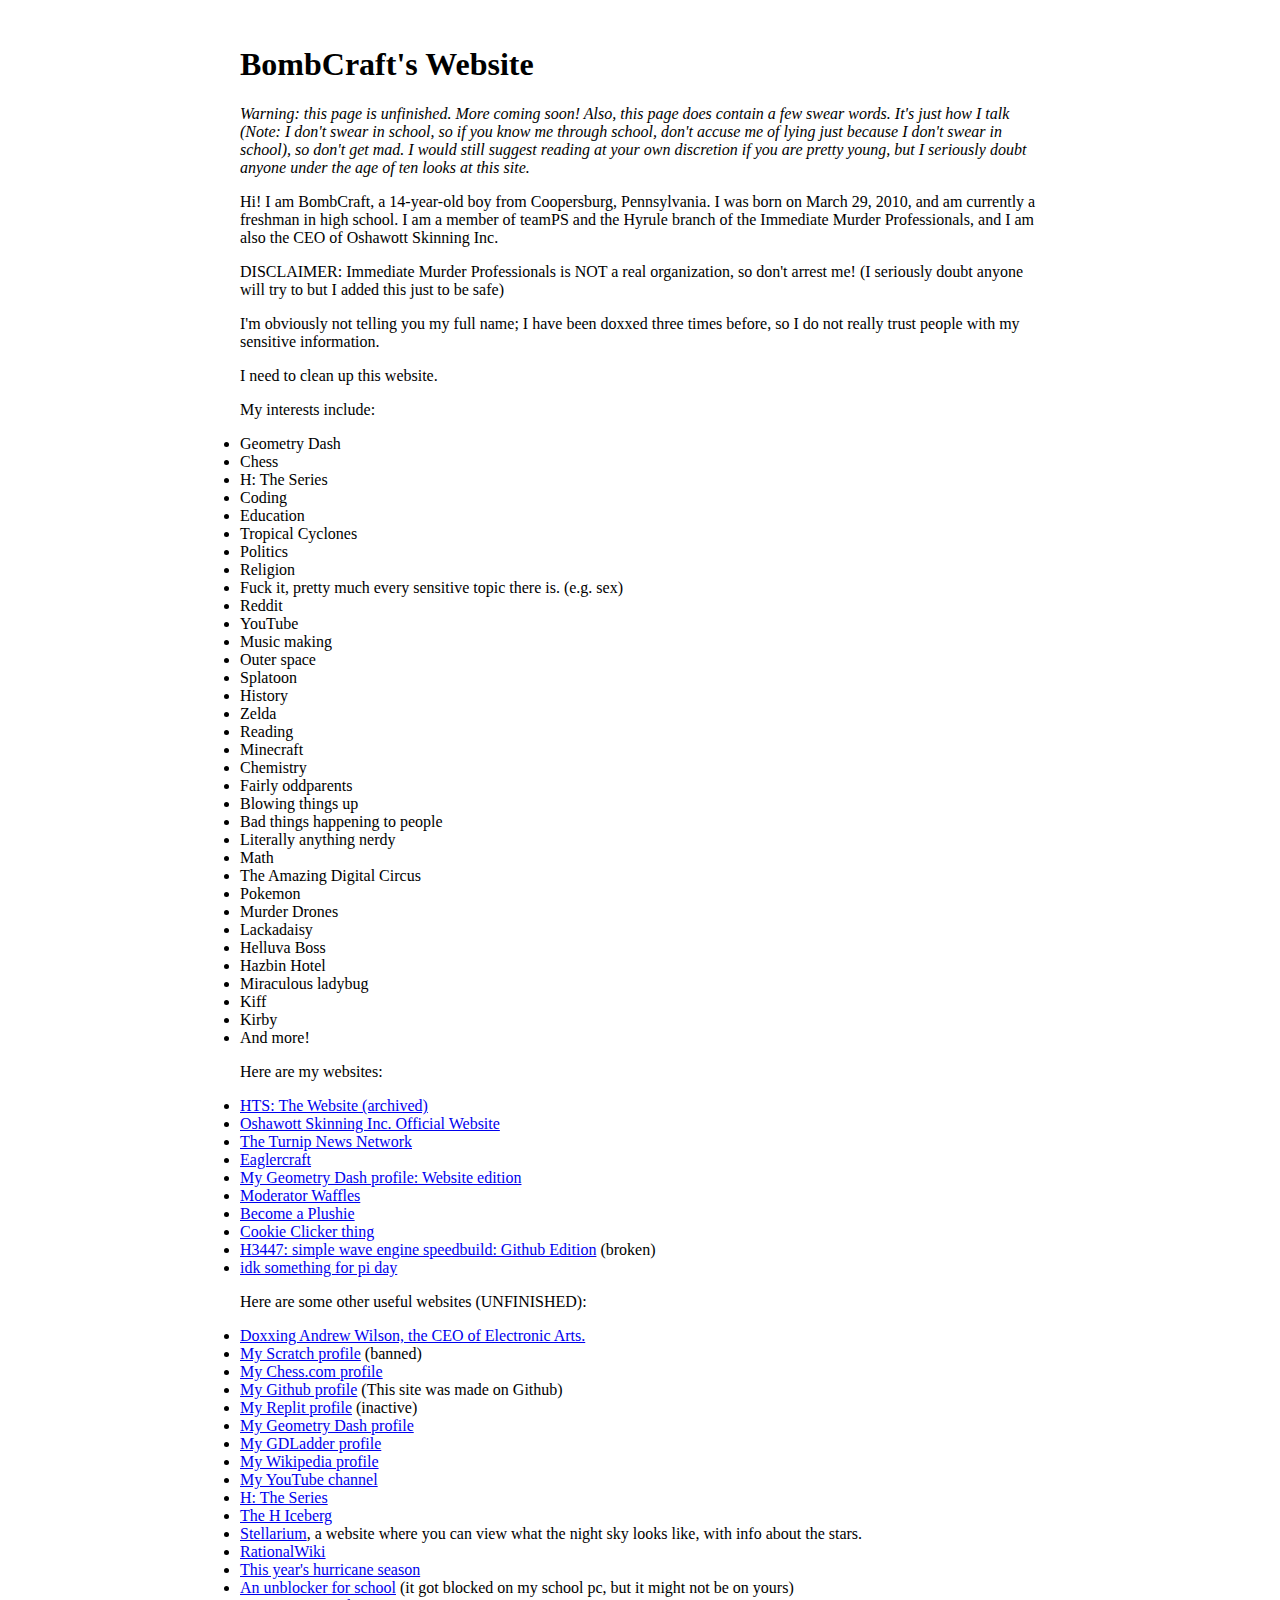
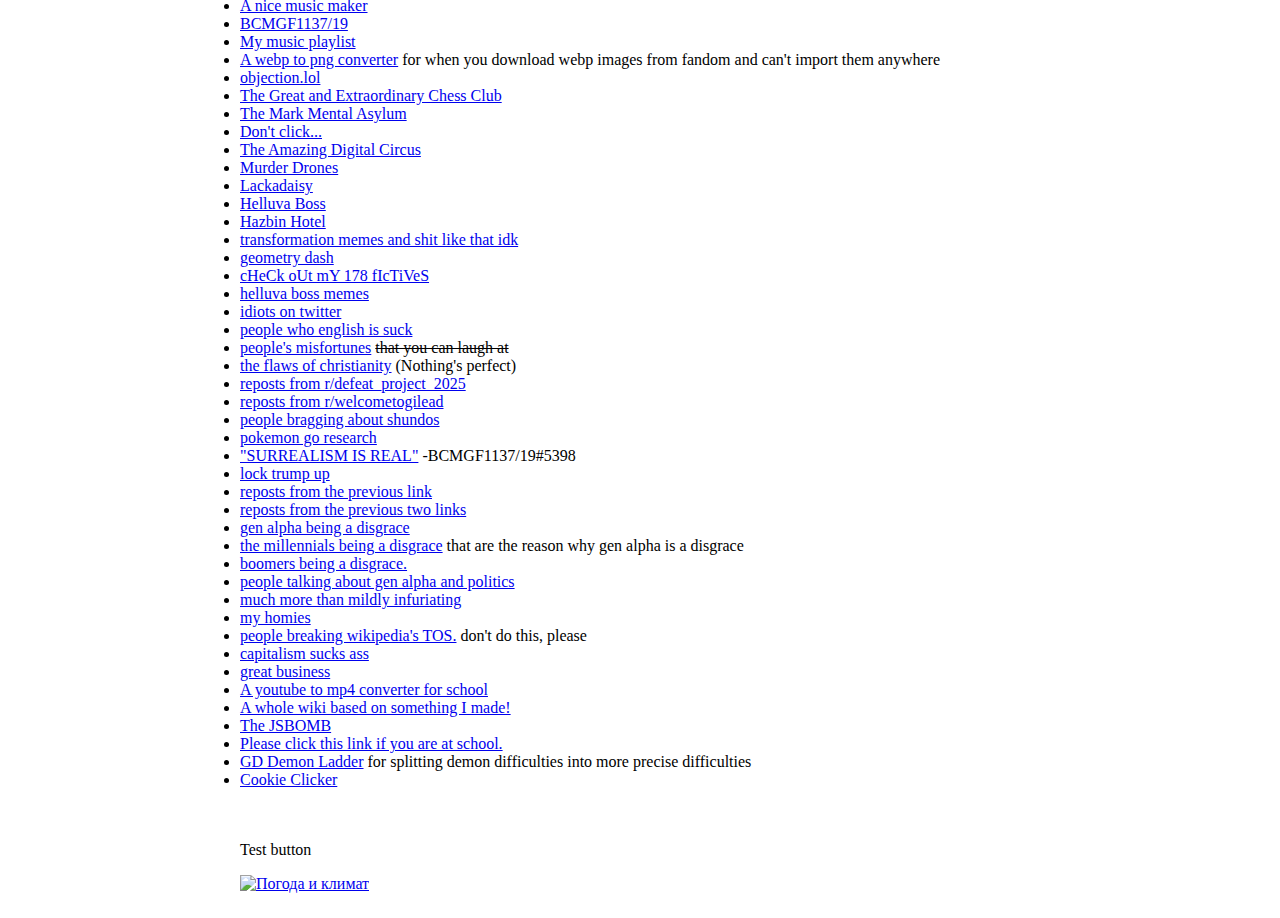
==== index.html @ 625ea3e3 "Update index.html" ====
<!DOCTYPE html>
<html>

<head>
  <meta charset="utf-8">
  <meta name="viewport" content="width=device-width">
  <title>BombCraft's Website</title>
  <link href="/style.css" rel="stylesheet" type="text/css" />
  <link rel="icon" href="/Background.png" />
  <script src="/script.js" defer></script>
</head>

<body>
  <div class='main'> 

    <h1>BombCraft's Website</h1>
    <p><i>Warning: this page is unfinished. More coming soon! Also, this page does contain a few swear words. It's just
        how I talk (Note: I don't swear in school, so if you know me through school, don't accuse me of lying just
        because I don't swear in school), so don't get mad. I would still suggest reading at your own discretion if you
        are pretty young, but I seriously doubt anyone under the age of ten looks at this site.</i></p>
    <p>Hi! I am BombCraft, a 14-year-old boy from Coopersburg, Pennsylvania. I was born on March 29, 2010, and am
      currently a freshman in high school. I am a member of teamPS and the Hyrule branch of the Immediate Murder
      Professionals, and I am also the CEO of Oshawott Skinning Inc.</p>
    <p>DISCLAIMER: Immediate Murder Professionals is NOT a real organization, so don't arrest me! (I seriously doubt
      anyone will try to but I added this just to be safe)</p>
    <p>I'm obviously not telling you my full name; I have been doxxed three times before, so I do not really trust
      people with my sensitive information.</p>
    <p>I need to clean up this website.</p>
    <p>My interests include:</p>
    <li>Geometry Dash</li>
    <li>Chess</li>
    <li>H: The Series</li>
    <li>Coding</li>
    <li>Education</li>
    <li>Tropical Cyclones</li>
    <li>Politics</li>
    <li>Religion</li>
    <li>Fuck it, pretty much every sensitive topic there is. (e.g. sex)</li>
    <li>Reddit</li>
    <li>YouTube</li>
    <li>Music making</li>
    <li>Outer space</li>
    <li>Splatoon</li>
    <li>History</li>
    <li>Zelda</li>
    <li>Reading</li>
    <li>Minecraft</li>
    <li>Chemistry</li>
    <li>Fairly oddparents</li>
    <li>Blowing things up</li>
    <li>Bad things happening to people</li>
    <li>Literally anything nerdy</li>
    <li>Math</li>
    <li>The Amazing Digital Circus</li>
    <li>Pokemon</li>
    <li>Murder Drones</li>
    <li>Lackadaisy</li>
    <li>Helluva Boss</li>
    <li>Hazbin Hotel</li>
    <li>Miraculous ladybug</li>
    <li>Kiff</li>
    <li>Kirby</li>
    <li>And more!</li>
    <p>Here are my websites:</p>
    <li><a href=https://immediatemurderprofessionals.github.io/HTS-The-Website>HTS: The Website (archived)</a></li>
    <li><a href=https://immediatemurderprofessionals.github.io/Oshawott-Skinning-Inc.-Official-Website>Oshawott Skinning Inc. Official Website</a></li>
    <li><a href=https://immediatemurderprofessionals.github.io/The-Turnip-News-Network>The Turnip News Network</a></li>
    <li><a href=https://immediatemurderprofessionals.github.io/Eaglercraft-Math-Game>Eaglercraft</a></li>
    <li><a href=https://immediatemurderprofessionals.github.io/My-Geometry-Dash-Profile>My Geometry Dash profile: Website edition</a></li>
    <li><a href=https://immediatemurderprofessionals.github.io/moderator-waffles>Moderator Waffles</a></li>
    <li><a href=https://immediatemurderprofessionals.github.io/Become-a-Plushie-The-Website>Become a Plushie</a></li>
    <li><a href=https://immediatemurderprofessionals.github.io/Cookie-clicker-thing/>Cookie Clicker thing</a></li>
    <li><a href=https://immediatemurderprofessionals.github.io/H3447-in-github/>H3447: simple wave engine speedbuild: Github Edition</a> (broken)</li>
    <li><a href=https://immediatemurderprofessionals.github.io/Happy-Pi-Day-idk-this-has-something-to-do-with-circles/>idk something for pi day</a></li>
    <p>Here are some other useful websites (UNFINISHED):</p>
    <li><a href=https://immediatemurderprofessionals.github.io/LOL%20I%20DOXXED%20THE%20CEO%20OF%20EA/>Doxxing Andrew Wilson, the CEO of Electronic Arts.</a></li>
    <li><a href=https://scratch.mit.edu/users/BombCraft />My Scratch profile</a> (banned)</li>
    <li><a href=https://chess.com/member/bombcraft>My Chess.com profile</a></li>
    <li><a href=https://github.com/ImmediateMurderProfessionals>My Github profile</a> (This site was made on Github)
    </li>
    <li><a href=https://replit.com/@CityOfTabletownOhio>My Replit profile</a> (inactive)</li>
    <li><a href=https://gdbrowser.com/u/BombCraft2010>My Geometry Dash profile</a></li>
    <li><a href=https://gdladder.com/profile/127>My GDLadder profile</a></li>
    <li><a href=https://en.wikipedia.org/wiki/User:BombCraft8>My Wikipedia profile</a></li>
    <li><a href=https://m.youtube.com/channel/UCT83_cvUMckBHYp_Cgmu0zw>My YouTube channel</a></li>
    <li><a href=https://scratch.mit.edu/studios/5974533>H: The Series</a></li>
    <li><a href=https://scratch.mit.edu/studios/31901499>The H Iceberg</a></li>
    <li><a href=https://stellarium-web.org>Stellarium</a>, a website where you can view what the night sky looks like,
      with info about the stars.</li>
    <li><a href=https://rationalwiki.org>RationalWiki</a></li>
    <li><a href=https://en.wikipedia.org/wiki/2024_Atlantic_hurricane_season>This year's hurricane season</a></li>
    <li><a href=https://k12.studybetter.xyz>An unblocker for school</a> (it got blocked on my school pc, but it might
      not be on yours)</li>
    <li><a href=https://soundtrap.com>A nice music maker</a></li>
    <li><a href=https://scratch.mit.edu/users/dimayajonelcid>BCMGF1137/19</a></li>
    <li><a href=https://chess.com/blog/BombCraft/my-music-playlist-first-blog-post>My music playlist</a></li>
    <li><a href=https://befunky.com>A webp to png converter</a> for when you download webp images from fandom and can't
      import them anywhere</li>
    <li><a href=https://objection.lol>objection.lol</a></li>
    <li><a href=https://chess.com/club/the-great-and-extraordinary-chess-club>The Great and Extraordinary Chess Club</a>
    </li>
    <li><a href=https://chess.com/club/the-mark-mental-asylum>The Mark Mental Asylum</a></li>
    <li><a
        href=https://chess.com/club/yay-cute-puppies-and-rainbows-omg-super-cool-kids-club-for-ages-13-and-under>Don't
        click...</a></li>
    <li><a href="https://youtube.com/watch?v=HwAPLk_sQ3w">The Amazing Digital Circus</a></li>
    <li><a href="https://www.youtube.com/watch?v=mImFz8mkaHo">Murder Drones</a></li>
    <li><a href="https://www.youtube.com/watch?v=vffu6FG4YP4">Lackadaisy</a></li>
    <li><a href=https://replit.com/@CityOfTabletownOhio/Literally-almost-all-of-helluva-boss-WARNING-13>Helluva Boss</a></li>
    <li><a href="https://www.youtube.com/watch?v=Zlmswo0S0e0">Hazbin Hotel</a></li>
    <li><a href=https://reddit.com/r/tf_irl>transformation memes and shit like that idk</a></li>
    <li><a href=https://reddit.com/r/geometrydash>geometry dash</a></li>
    <li><a href=https://reddit.com/r/fakedisordercringe>cHeCk oUt mY 178 fIcTiVeS</a></li>
    <li><a href=https://reddit.com/r/helluvabossmemes>helluva boss memes</a></li>
    <li><a href=https://reddit.com/r/facepalm>idiots on twitter</a></li>
    <li><a href=https://reddit.com/r/engrish>people who english is suck</a></li>
    <li><a href=https://reddit.com/r/wellthatsucks>people's misfortunes</a> <s>that you can laugh at</s></li>
    <li><a href=https://reddit.com/r/exchristian>the flaws of christianity</a> (Nothing's perfect)</li>
    <li><a href=https://reddit.com/r/welcometogilead>reposts from r/defeat_project_2025</a></li>
    <li><a href=https://reddit.com/r/defeat_project_2025>reposts from r/welcometogilead</a></li>
    <li><a href=https://reddit.com/r/pokemongo>people bragging about shundos</a></li>
    <li><a href=https://reddit.com/r/thesilphroad>pokemon go research</a></li>
    <li><a href=https://reddit.com/r/thomastheplankengine>"SURREALISM IS REAL"</a> -BCMGF1137/19#5398</li>
    <li><a href=https://reddit.com/r/antitrumpalliance>lock trump up</a></li>
    <li><a href=https://reddit.com/r/fuckthealtright>reposts from the previous link</a></li>
    <li><a href=https://reddit.com/r/maganazi>reposts from the previous two links</a></li>
    <li><a href=https://reddit.com/r/kidsarefuckingstupid>gen alpha being a disgrace</a></li>
    <li><a href=https://reddit.com/r/parentsarefuckingdumb>the millennials being a disgrace</a> that are the reason why
      gen alpha is a disgrace</li>
    <li><a href=https://reddit.com/r/boomersbeingfools>boomers being a disgrace.</a></li>
    <li><a href=https://reddit.com/r/genz>people talking about gen alpha and politics</a></li>
    <li><a href=https://reddit.com/r/mildlyinfuriating>much more than mildly infuriating</a></li>
    <li><a href=https://reddit.com/r/teenagers>my homies</a></li>
    <li><a href=https://reddit.com/r/wikipediavandalism>people breaking wikipedia's TOS.</a> don't do this, please</li>
    <li><a href=https://reddit.com/r/aboringdystopia>capitalism sucks ass</a></li>
    <li><a href="https://www.youtube.com/watch?v=fLVQ2LVN1tA">great business</a></li>
    <li><a href=https://ytmp3.nu/CNtD >A youtube to mp4 converter for school</a></li>
    <li><a href=https://wave-engine.fandom.com/wiki/Wave_Engine_Wiki>A whole wiki based on something I made!</a></li>
    <li><a href=https://github.com/S-PScripts/scripts/blob/main/Javascript/JSBOMB.js>The JSBOMB</a></li>
    <li><a href=https://github.com/S-PScripts/chromebook-utilities>Please click this link if you are at school.</a></li>
    <li><a href=https://gdladder.com>GD Demon Ladder</a> for splitting demon difficulties into more precise difficulties</li>
    <li><a href=https://orteil.dashnet.org/cookieclicker>Cookie Clicker</a></li>

  <br>
  <br>
  <p>Test button</p>
  <a href="http://www.pogodaiklimat.ru" target="_blank"><img border="0" src="http://www.pogodaiklimat.ru/img/button1.gif" alt="Погода и климат">
  </div>
</body>
---- style.css ----
body {
  background-image: url("Background.png");
  background-size: 320px 320px;
  font-family: "Comic Sans MS", serif;
  padding: 0;
  margin: 0;
}

.main {
  box-shadow: 0px 0px 100px 50px white;
  padding: 25px;
  margin: auto;
  width: 800px;
  max-width: 90vw;
}

blockquote {
  margin: 18px;
  padding: 18px;
  background-color: #696969;
}

.date {
  font-style: italic;
  font-size: 120%;
}

#toc {
  margin: 8px;
  padding: 8px;
  background-color: #696969;
  width: fit-content
}

.tocUl {
  margin-left: 20px;
  list-style-type: none;
}

table {
  border-collapse: collapse;
  background-color: #696969;
}

td, th {
  border: 1px solid #000000;
  text-align: left;
  padding: 10px;
}
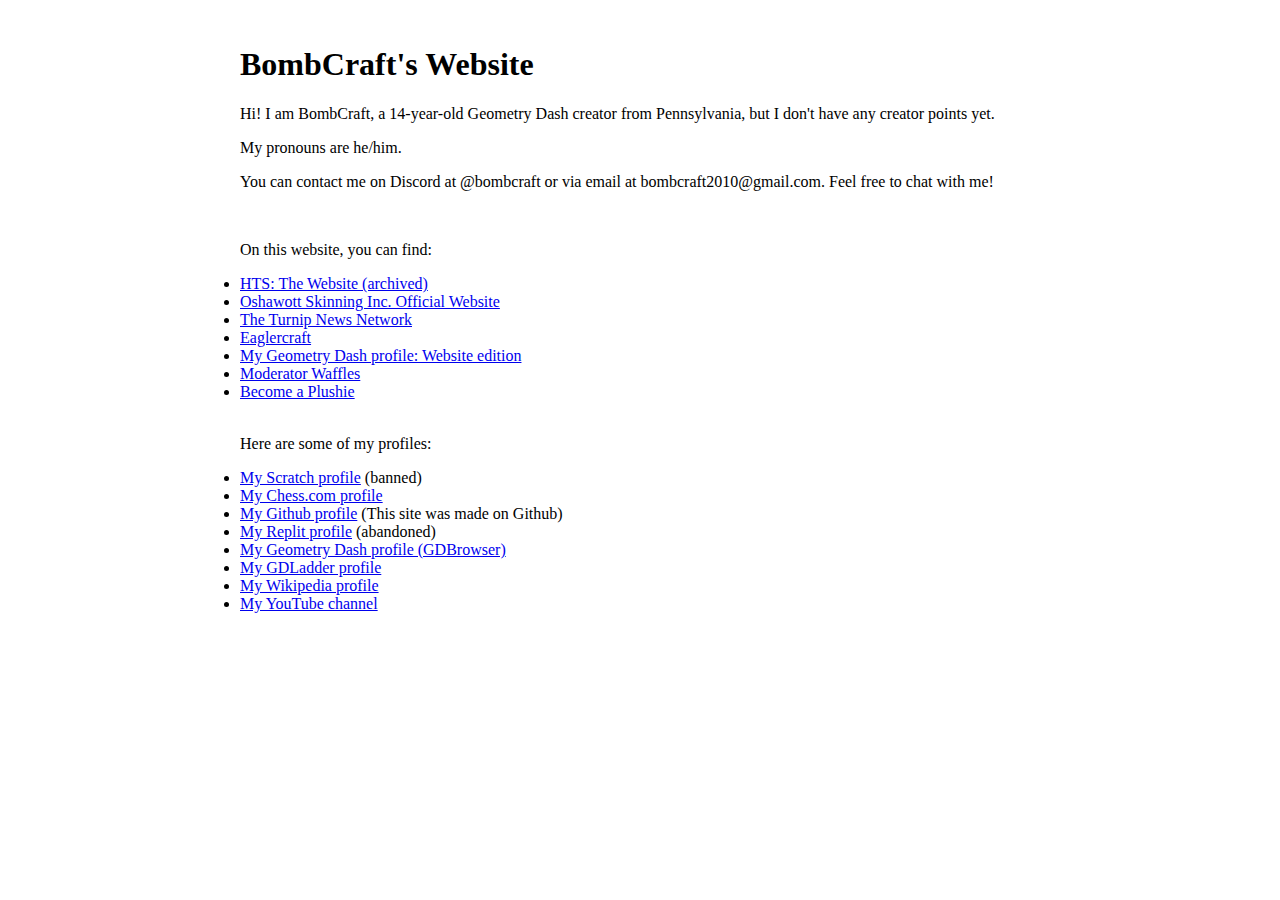
==== commit 703dc763: "big cleanup" ====
--- a/index.html
+++ b/index.html
@@ -14,54 +14,11 @@
   <div class='main'> 
 
     <h1>BombCraft's Website</h1>
-    <p><i>Warning: this page is unfinished. More coming soon! Also, this page does contain a few swear words. It's just
-        how I talk (Note: I don't swear in school, so if you know me through school, don't accuse me of lying just
-        because I don't swear in school), so don't get mad. I would still suggest reading at your own discretion if you
-        are pretty young, but I seriously doubt anyone under the age of ten looks at this site.</i></p>
-    <p>Hi! I am BombCraft, a 14-year-old boy from Coopersburg, Pennsylvania. I was born on March 29, 2010, and am
-      currently a freshman in high school. I am a member of teamPS and the Hyrule branch of the Immediate Murder
-      Professionals, and I am also the CEO of Oshawott Skinning Inc.</p>
-    <p>DISCLAIMER: Immediate Murder Professionals is NOT a real organization, so don't arrest me! (I seriously doubt
-      anyone will try to but I added this just to be safe)</p>
-    <p>I'm obviously not telling you my full name; I have been doxxed three times before, so I do not really trust
-      people with my sensitive information.</p>
-    <p>I need to clean up this website.</p>
-    <p>My interests include:</p>
-    <li>Geometry Dash</li>
-    <li>Chess</li>
-    <li>H: The Series</li>
-    <li>Coding</li>
-    <li>Education</li>
-    <li>Tropical Cyclones</li>
-    <li>Politics</li>
-    <li>Religion</li>
-    <li>Fuck it, pretty much every sensitive topic there is. (e.g. sex)</li>
-    <li>Reddit</li>
-    <li>YouTube</li>
-    <li>Music making</li>
-    <li>Outer space</li>
-    <li>Splatoon</li>
-    <li>History</li>
-    <li>Zelda</li>
-    <li>Reading</li>
-    <li>Minecraft</li>
-    <li>Chemistry</li>
-    <li>Fairly oddparents</li>
-    <li>Blowing things up</li>
-    <li>Bad things happening to people</li>
-    <li>Literally anything nerdy</li>
-    <li>Math</li>
-    <li>The Amazing Digital Circus</li>
-    <li>Pokemon</li>
-    <li>Murder Drones</li>
-    <li>Lackadaisy</li>
-    <li>Helluva Boss</li>
-    <li>Hazbin Hotel</li>
-    <li>Miraculous ladybug</li>
-    <li>Kiff</li>
-    <li>Kirby</li>
-    <li>And more!</li>
-    <p>Here are my websites:</p>
+    <p>Hi! I am BombCraft, a 14-year-old Geometry Dash creator from Pennsylvania, but I don't have any creator points yet.</p>
+    <p>My pronouns are he/him.</p>
+    <p>You can contact me on Discord at @bombcraft or via email at bombcraft2010@gmail.com. Feel free to chat with me!</p>
+    <br>
+    <p>On this website, you can find:</p>
     <li><a href=https://immediatemurderprofessionals.github.io/HTS-The-Website>HTS: The Website (archived)</a></li>
     <li><a href=https://immediatemurderprofessionals.github.io/Oshawott-Skinning-Inc.-Official-Website>Oshawott Skinning Inc. Official Website</a></li>
     <li><a href=https://immediatemurderprofessionals.github.io/The-Turnip-News-Network>The Turnip News Network</a></li>
@@ -69,81 +26,15 @@
     <li><a href=https://immediatemurderprofessionals.github.io/My-Geometry-Dash-Profile>My Geometry Dash profile: Website edition</a></li>
     <li><a href=https://immediatemurderprofessionals.github.io/moderator-waffles>Moderator Waffles</a></li>
     <li><a href=https://immediatemurderprofessionals.github.io/Become-a-Plushie-The-Website>Become a Plushie</a></li>
-    <li><a href=https://immediatemurderprofessionals.github.io/Cookie-clicker-thing/>Cookie Clicker thing</a></li>
-    <li><a href=https://immediatemurderprofessionals.github.io/H3447-in-github/>H3447: simple wave engine speedbuild: Github Edition</a> (broken)</li>
-    <li><a href=https://immediatemurderprofessionals.github.io/Happy-Pi-Day-idk-this-has-something-to-do-with-circles/>idk something for pi day</a></li>
-    <p>Here are some other useful websites (UNFINISHED):</p>
-    <li><a href=https://immediatemurderprofessionals.github.io/LOL%20I%20DOXXED%20THE%20CEO%20OF%20EA/>Doxxing Andrew Wilson, the CEO of Electronic Arts.</a></li>
+    <br>
+    <p>Here are some of my profiles:</p>
     <li><a href=https://scratch.mit.edu/users/BombCraft />My Scratch profile</a> (banned)</li>
     <li><a href=https://chess.com/member/bombcraft>My Chess.com profile</a></li>
-    <li><a href=https://github.com/ImmediateMurderProfessionals>My Github profile</a> (This site was made on Github)
-    </li>
-    <li><a href=https://replit.com/@CityOfTabletownOhio>My Replit profile</a> (inactive)</li>
-    <li><a href=https://gdbrowser.com/u/BombCraft2010>My Geometry Dash profile</a></li>
+    <li><a href=https://github.com/ImmediateMurderProfessionals>My Github profile</a> (This site was made on Github)</li>
+    <li><a href=https://replit.com/@CityOfTabletownOhio>My Replit profile</a> (abandoned)</li>
+    <li><a href=https://gdbrowser.com/u/BombCraft2010>My Geometry Dash profile (GDBrowser)</a></li>
     <li><a href=https://gdladder.com/profile/127>My GDLadder profile</a></li>
     <li><a href=https://en.wikipedia.org/wiki/User:BombCraft8>My Wikipedia profile</a></li>
     <li><a href=https://m.youtube.com/channel/UCT83_cvUMckBHYp_Cgmu0zw>My YouTube channel</a></li>
-    <li><a href=https://scratch.mit.edu/studios/5974533>H: The Series</a></li>
-    <li><a href=https://scratch.mit.edu/studios/31901499>The H Iceberg</a></li>
-    <li><a href=https://stellarium-web.org>Stellarium</a>, a website where you can view what the night sky looks like,
-      with info about the stars.</li>
-    <li><a href=https://rationalwiki.org>RationalWiki</a></li>
-    <li><a href=https://en.wikipedia.org/wiki/2024_Atlantic_hurricane_season>This year's hurricane season</a></li>
-    <li><a href=https://k12.studybetter.xyz>An unblocker for school</a> (it got blocked on my school pc, but it might
-      not be on yours)</li>
-    <li><a href=https://soundtrap.com>A nice music maker</a></li>
-    <li><a href=https://scratch.mit.edu/users/dimayajonelcid>BCMGF1137/19</a></li>
-    <li><a href=https://chess.com/blog/BombCraft/my-music-playlist-first-blog-post>My music playlist</a></li>
-    <li><a href=https://befunky.com>A webp to png converter</a> for when you download webp images from fandom and can't
-      import them anywhere</li>
-    <li><a href=https://objection.lol>objection.lol</a></li>
-    <li><a href=https://chess.com/club/the-great-and-extraordinary-chess-club>The Great and Extraordinary Chess Club</a>
-    </li>
-    <li><a href=https://chess.com/club/the-mark-mental-asylum>The Mark Mental Asylum</a></li>
-    <li><a
-        href=https://chess.com/club/yay-cute-puppies-and-rainbows-omg-super-cool-kids-club-for-ages-13-and-under>Don't
-        click...</a></li>
-    <li><a href="https://youtube.com/watch?v=HwAPLk_sQ3w">The Amazing Digital Circus</a></li>
-    <li><a href="https://www.youtube.com/watch?v=mImFz8mkaHo">Murder Drones</a></li>
-    <li><a href="https://www.youtube.com/watch?v=vffu6FG4YP4">Lackadaisy</a></li>
-    <li><a href=https://replit.com/@CityOfTabletownOhio/Literally-almost-all-of-helluva-boss-WARNING-13>Helluva Boss</a></li>
-    <li><a href="https://www.youtube.com/watch?v=Zlmswo0S0e0">Hazbin Hotel</a></li>
-    <li><a href=https://reddit.com/r/tf_irl>transformation memes and shit like that idk</a></li>
-    <li><a href=https://reddit.com/r/geometrydash>geometry dash</a></li>
-    <li><a href=https://reddit.com/r/fakedisordercringe>cHeCk oUt mY 178 fIcTiVeS</a></li>
-    <li><a href=https://reddit.com/r/helluvabossmemes>helluva boss memes</a></li>
-    <li><a href=https://reddit.com/r/facepalm>idiots on twitter</a></li>
-    <li><a href=https://reddit.com/r/engrish>people who english is suck</a></li>
-    <li><a href=https://reddit.com/r/wellthatsucks>people's misfortunes</a> <s>that you can laugh at</s></li>
-    <li><a href=https://reddit.com/r/exchristian>the flaws of christianity</a> (Nothing's perfect)</li>
-    <li><a href=https://reddit.com/r/welcometogilead>reposts from r/defeat_project_2025</a></li>
-    <li><a href=https://reddit.com/r/defeat_project_2025>reposts from r/welcometogilead</a></li>
-    <li><a href=https://reddit.com/r/pokemongo>people bragging about shundos</a></li>
-    <li><a href=https://reddit.com/r/thesilphroad>pokemon go research</a></li>
-    <li><a href=https://reddit.com/r/thomastheplankengine>"SURREALISM IS REAL"</a> -BCMGF1137/19#5398</li>
-    <li><a href=https://reddit.com/r/antitrumpalliance>lock trump up</a></li>
-    <li><a href=https://reddit.com/r/fuckthealtright>reposts from the previous link</a></li>
-    <li><a href=https://reddit.com/r/maganazi>reposts from the previous two links</a></li>
-    <li><a href=https://reddit.com/r/kidsarefuckingstupid>gen alpha being a disgrace</a></li>
-    <li><a href=https://reddit.com/r/parentsarefuckingdumb>the millennials being a disgrace</a> that are the reason why
-      gen alpha is a disgrace</li>
-    <li><a href=https://reddit.com/r/boomersbeingfools>boomers being a disgrace.</a></li>
-    <li><a href=https://reddit.com/r/genz>people talking about gen alpha and politics</a></li>
-    <li><a href=https://reddit.com/r/mildlyinfuriating>much more than mildly infuriating</a></li>
-    <li><a href=https://reddit.com/r/teenagers>my homies</a></li>
-    <li><a href=https://reddit.com/r/wikipediavandalism>people breaking wikipedia's TOS.</a> don't do this, please</li>
-    <li><a href=https://reddit.com/r/aboringdystopia>capitalism sucks ass</a></li>
-    <li><a href="https://www.youtube.com/watch?v=fLVQ2LVN1tA">great business</a></li>
-    <li><a href=https://ytmp3.nu/CNtD >A youtube to mp4 converter for school</a></li>
-    <li><a href=https://wave-engine.fandom.com/wiki/Wave_Engine_Wiki>A whole wiki based on something I made!</a></li>
-    <li><a href=https://github.com/S-PScripts/scripts/blob/main/Javascript/JSBOMB.js>The JSBOMB</a></li>
-    <li><a href=https://github.com/S-PScripts/chromebook-utilities>Please click this link if you are at school.</a></li>
-    <li><a href=https://gdladder.com>GD Demon Ladder</a> for splitting demon difficulties into more precise difficulties</li>
-    <li><a href=https://orteil.dashnet.org/cookieclicker>Cookie Clicker</a></li>
-
-  <br>
-  <br>
-  <p>Test button</p>
-  <a href="http://www.pogodaiklimat.ru" target="_blank"><img border="0" src="http://www.pogodaiklimat.ru/img/button1.gif" alt="Погода и климат">
   </div>
 </body>
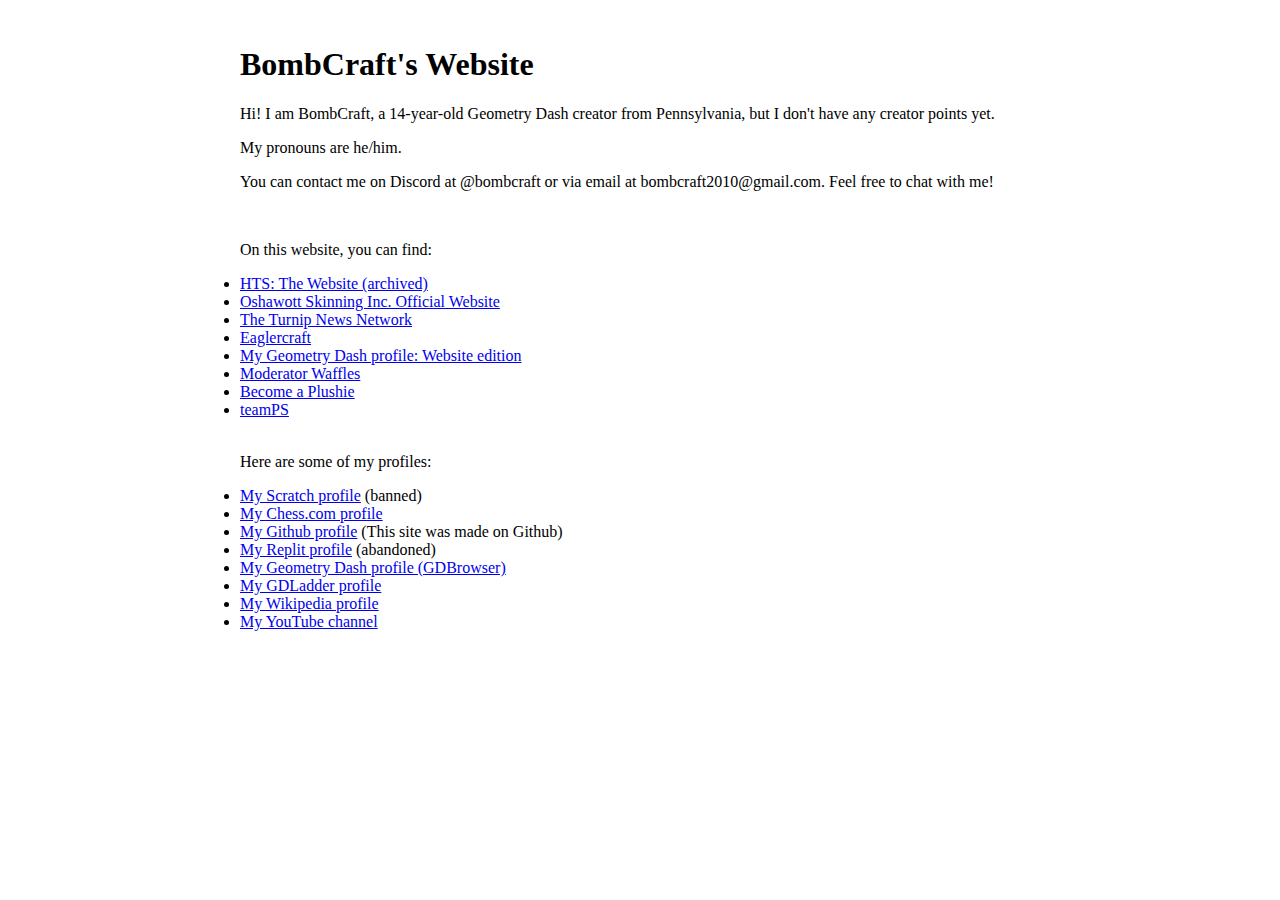
==== commit 0a271ec9: "i will add discord server tonight" ====
--- a/index.html
+++ b/index.html
@@ -26,15 +26,16 @@
     <li><a href=https://immediatemurderprofessionals.github.io/My-Geometry-Dash-Profile>My Geometry Dash profile: Website edition</a></li>
     <li><a href=https://immediatemurderprofessionals.github.io/moderator-waffles>Moderator Waffles</a></li>
     <li><a href=https://immediatemurderprofessionals.github.io/Become-a-Plushie-The-Website>Become a Plushie</a></li>
+    <li><a href=https://immediatemurderprofessionals.github.io/teamPS>teamPS</a></li>
     <br>
     <p>Here are some of my profiles:</p>
-    <li><a href=https://scratch.mit.edu/users/BombCraft />My Scratch profile</a> (banned)</li>
+    <li><a href=https://scratch.mit.edu/users/BombCraft>My Scratch profile</a> (banned)</li>
     <li><a href=https://chess.com/member/bombcraft>My Chess.com profile</a></li>
     <li><a href=https://github.com/ImmediateMurderProfessionals>My Github profile</a> (This site was made on Github)</li>
     <li><a href=https://replit.com/@CityOfTabletownOhio>My Replit profile</a> (abandoned)</li>
     <li><a href=https://gdbrowser.com/u/BombCraft2010>My Geometry Dash profile (GDBrowser)</a></li>
     <li><a href=https://gdladder.com/profile/127>My GDLadder profile</a></li>
     <li><a href=https://en.wikipedia.org/wiki/User:BombCraft8>My Wikipedia profile</a></li>
-    <li><a href=https://m.youtube.com/channel/UCT83_cvUMckBHYp_Cgmu0zw>My YouTube channel</a></li>
+    <li><a href=https://youtube.com/channel/UCT83_cvUMckBHYp_Cgmu0zw>My YouTube channel</a></li>
   </div>
 </body>
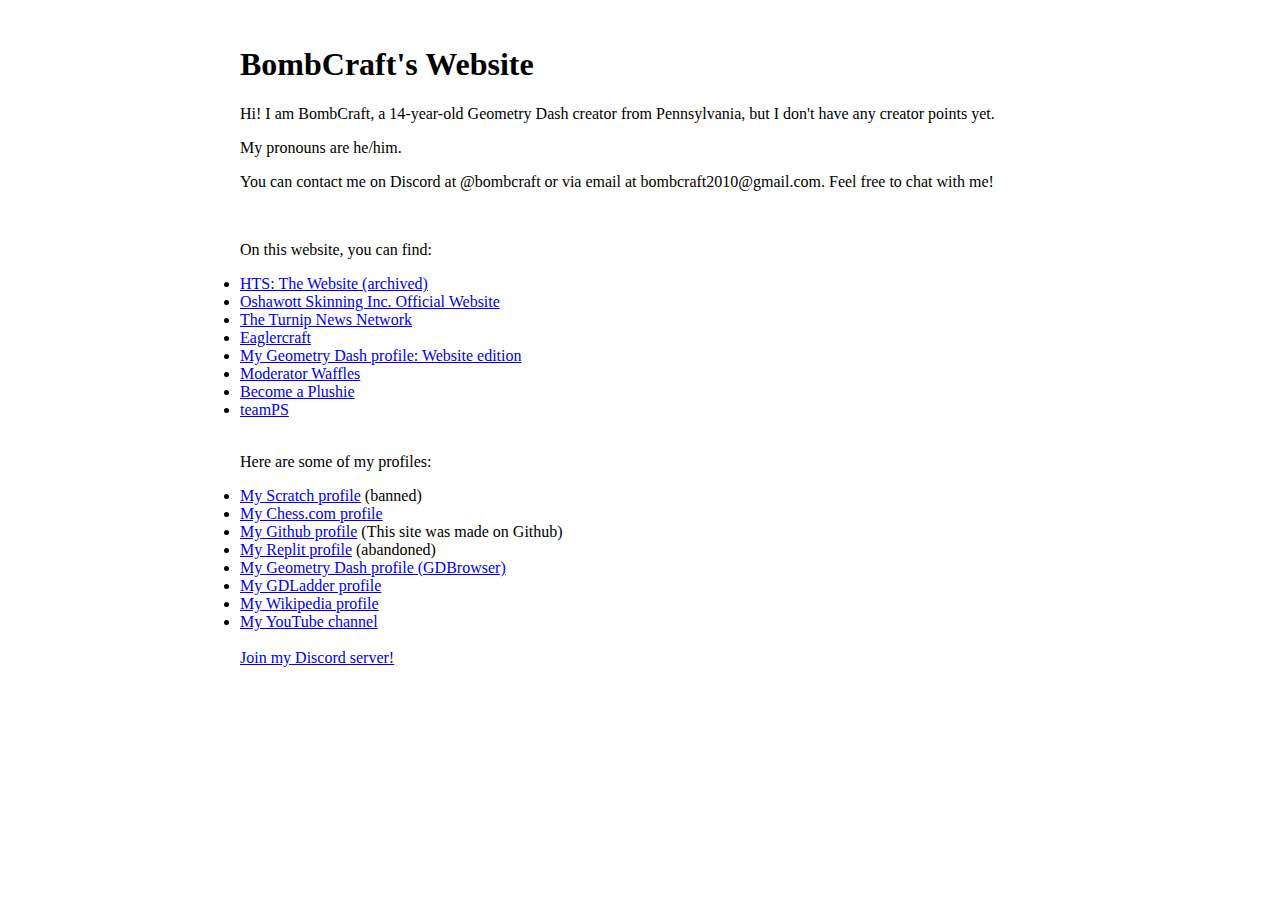
==== commit 0b5f90e5: "Update index.html" ====
--- a/index.html
+++ b/index.html
@@ -37,5 +37,7 @@
     <li><a href=https://gdladder.com/profile/127>My GDLadder profile</a></li>
     <li><a href=https://en.wikipedia.org/wiki/User:BombCraft8>My Wikipedia profile</a></li>
     <li><a href=https://youtube.com/channel/UCT83_cvUMckBHYp_Cgmu0zw>My YouTube channel</a></li>
+    <br>
+    <a href= https://discord.gg/8t8GZY2kjN>Join my Discord server!</a>
   </div>
 </body>
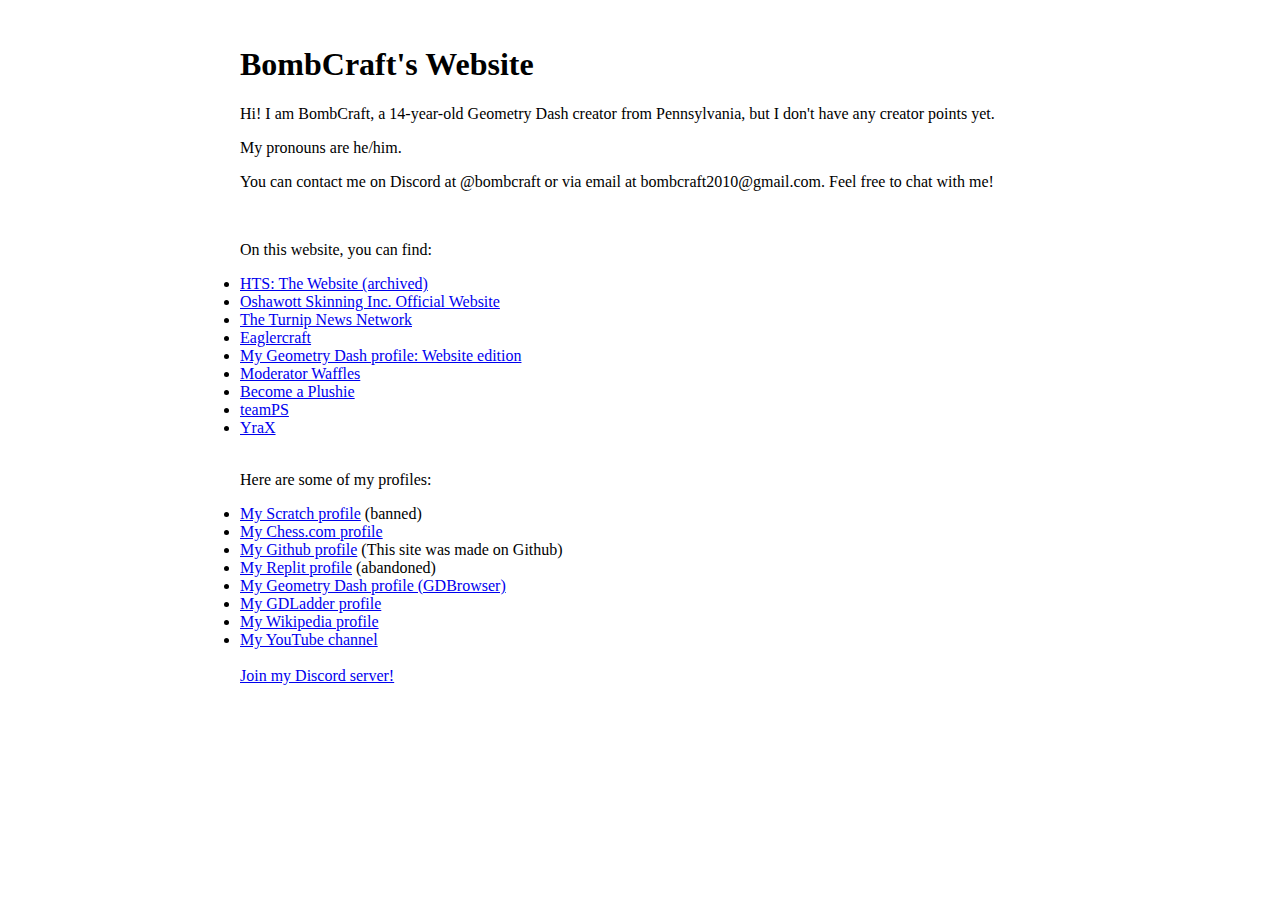
==== commit a7b5b9cc: "Update index.html" ====
--- a/index.html
+++ b/index.html
@@ -27,6 +27,7 @@
     <li><a href=https://immediatemurderprofessionals.github.io/moderator-waffles>Moderator Waffles</a></li>
     <li><a href=https://immediatemurderprofessionals.github.io/Become-a-Plushie-The-Website>Become a Plushie</a></li>
     <li><a href=https://immediatemurderprofessionals.github.io/teamPS>teamPS</a></li>
+    <li><a href=https://immediatemurderprofessionals.github.io/yrax>YraX</a></li>
     <br>
     <p>Here are some of my profiles:</p>
     <li><a href=https://scratch.mit.edu/users/BombCraft>My Scratch profile</a> (banned)</li>
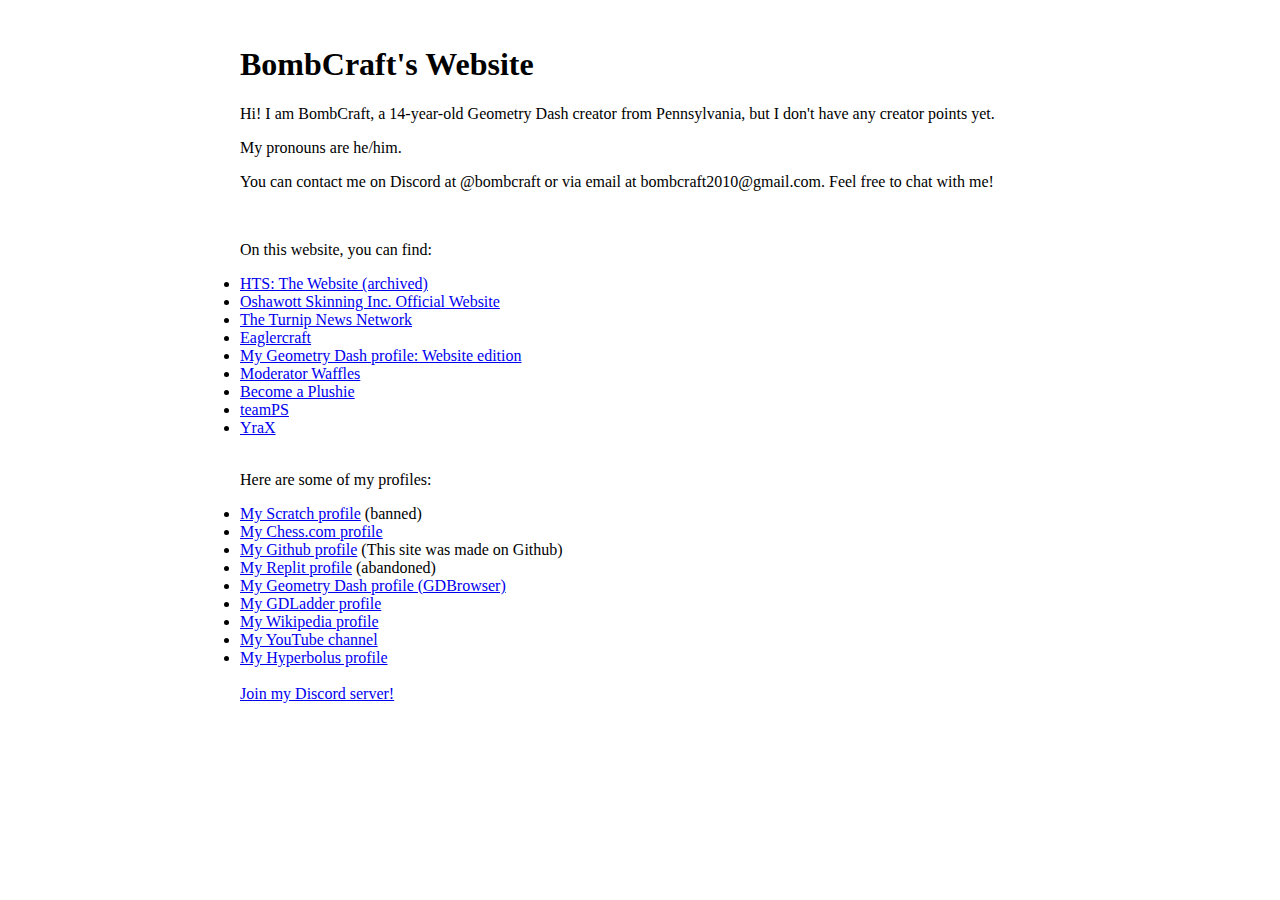
==== commit 6547af5a: "Update index.html" ====
--- a/index.html
+++ b/index.html
@@ -38,6 +38,7 @@
     <li><a href=https://gdladder.com/profile/127>My GDLadder profile</a></li>
     <li><a href=https://en.wikipedia.org/wiki/User:BombCraft8>My Wikipedia profile</a></li>
     <li><a href=https://youtube.com/channel/UCT83_cvUMckBHYp_Cgmu0zw>My YouTube channel</a></li>
+    <li><a href=https://hyperbolus.net/user/5910>My Hyperbolus profile</a></li>
     <br>
     <a href= https://discord.gg/8t8GZY2kjN>Join my Discord server!</a>
   </div>
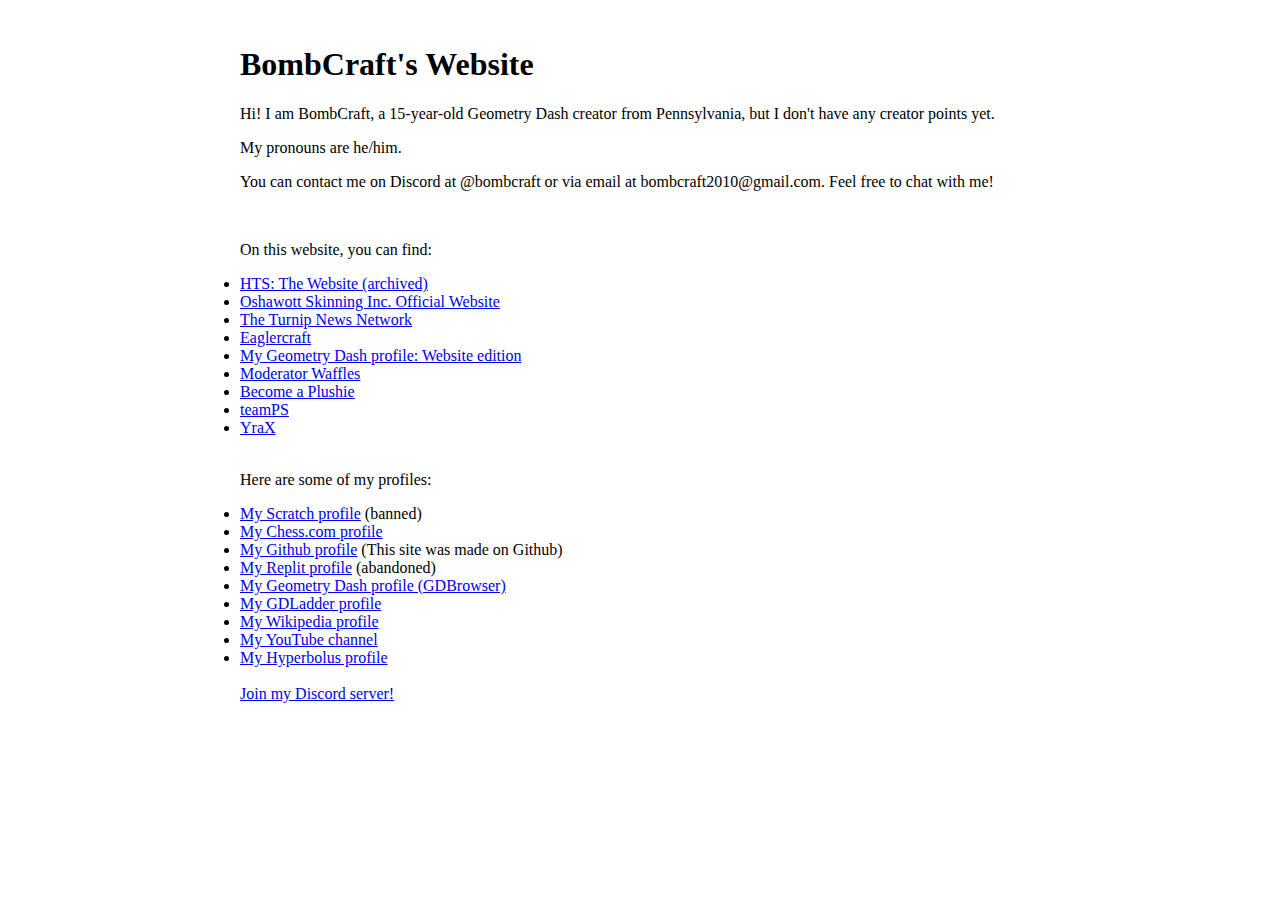
==== commit 1cfe529d: "Update index.html" ====
--- a/index.html
+++ b/index.html
@@ -14,7 +14,7 @@
   <div class='main'> 
 
     <h1>BombCraft's Website</h1>
-    <p>Hi! I am BombCraft, a 14-year-old Geometry Dash creator from Pennsylvania, but I don't have any creator points yet.</p>
+    <p>Hi! I am BombCraft, a 15-year-old Geometry Dash creator from Pennsylvania, but I don't have any creator points yet.</p>
     <p>My pronouns are he/him.</p>
     <p>You can contact me on Discord at @bombcraft or via email at bombcraft2010@gmail.com. Feel free to chat with me!</p>
     <br>
